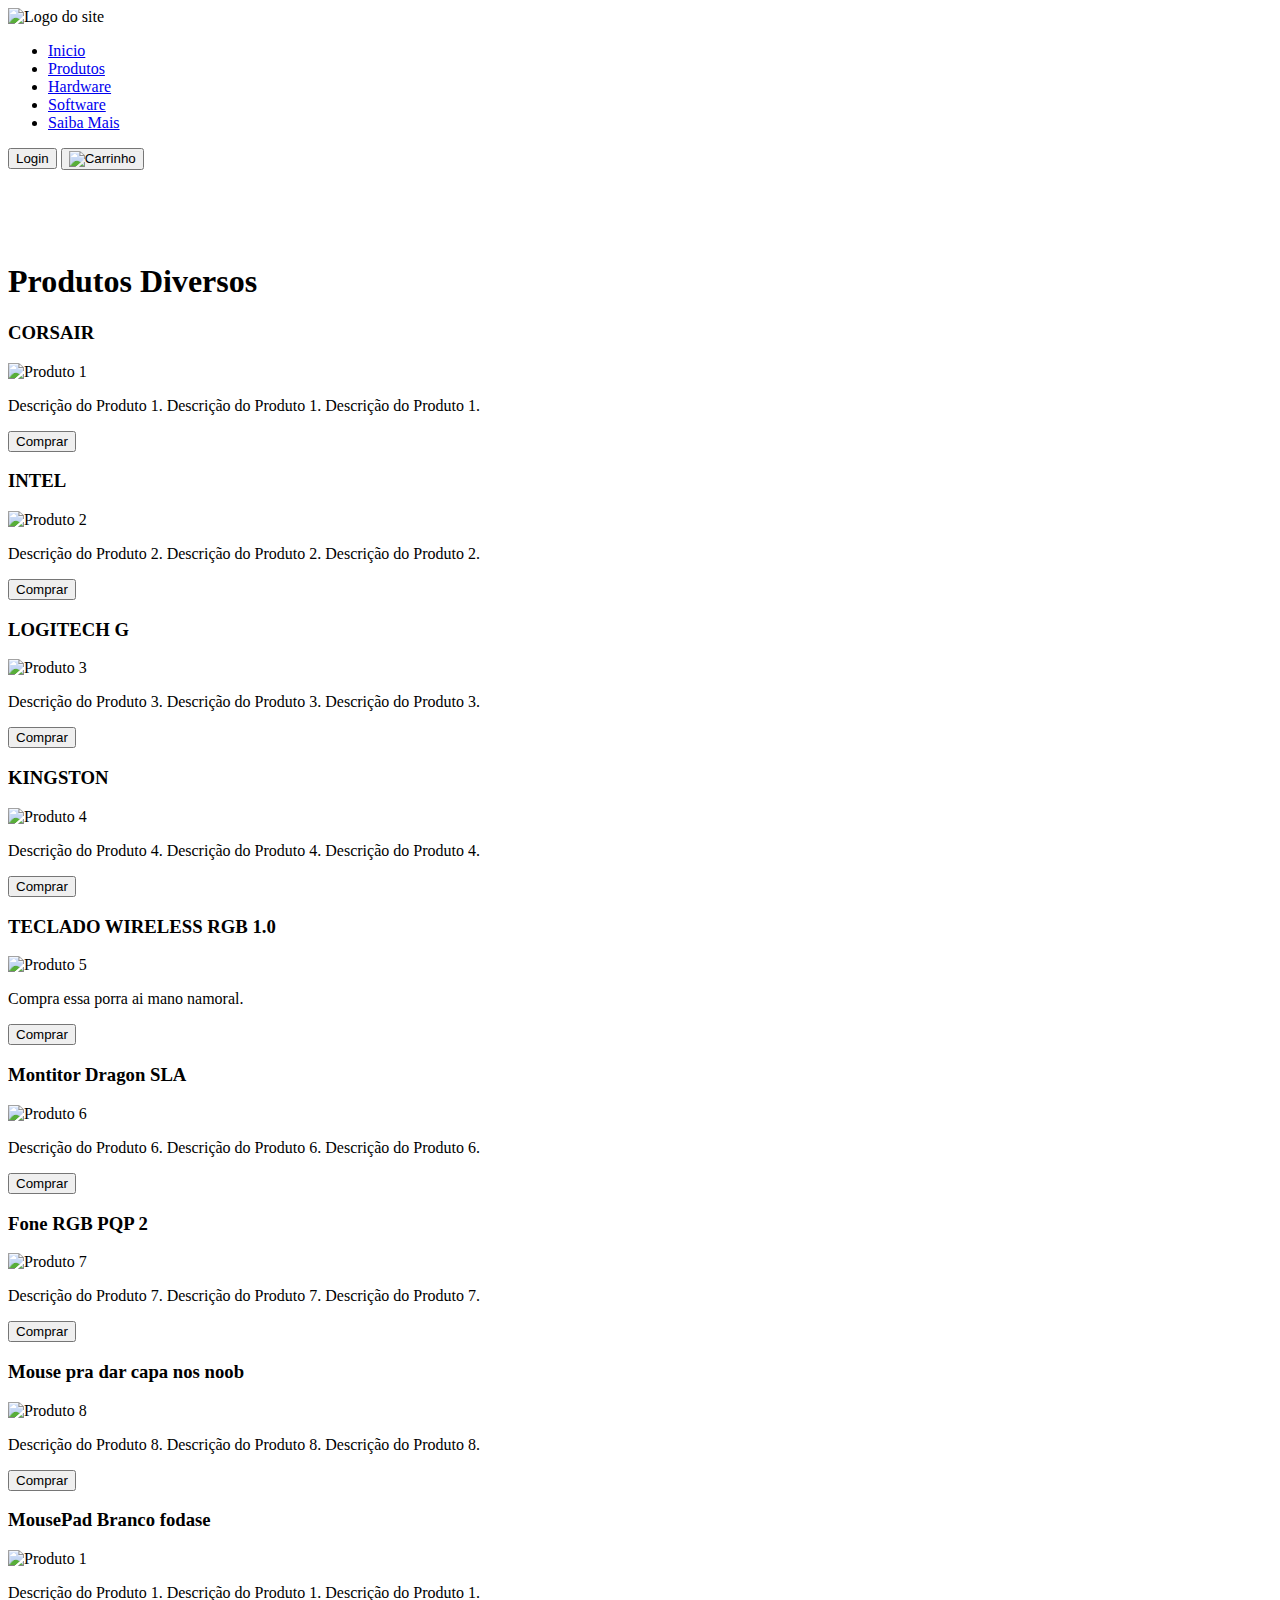
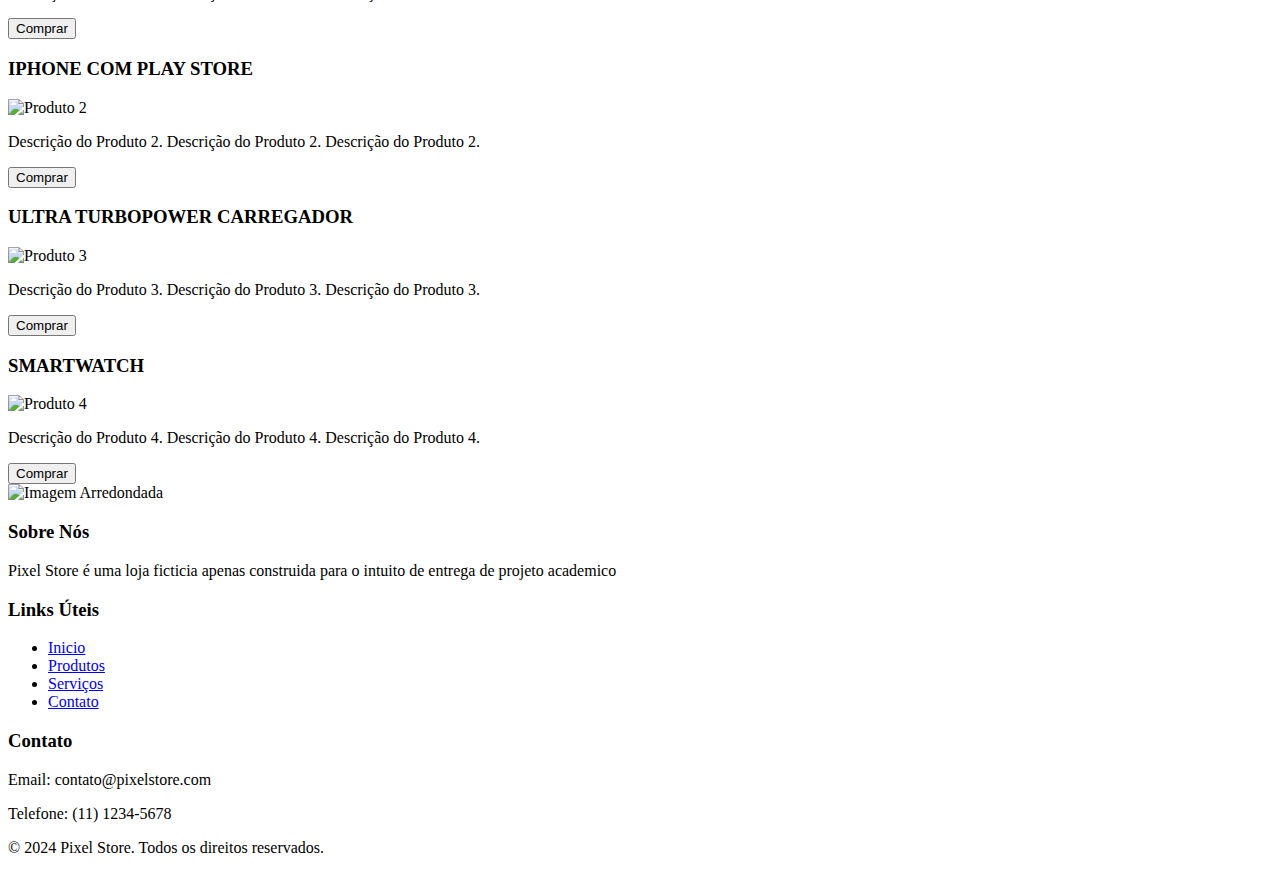
==== produtos.html @ 54222fbd "Add files via upload" ====
<!DOCTYPE html>
<html lang="en">
<head>
    <meta charset="UTF-8">
    <meta name="viewport" content="width=device-width, initial-scale=1.0">
    <link rel="stylesheet" href="/Projeto_BackEnd_1.0/css/produtos.css">
    <title>Produtos</title>
</head>
<body>
    <header>
    <!-- Menu Horizontal -->
    <nav class="menu">
        <!-- Adicionando a logo -->
        <img src="/Projeto_BackEnd_1.0/imagens/imagens/PIXEL LOGO.jpg" alt="Logo do site" class="logo">

        <ul>
            <li><a href="/index.html">Inicio</a></li>
            <li><a href="/Projeto_BackEnd_1.0/produtos.html">Produtos</a></li>
            <li><a href="/Projeto_BackEnd_1.0/hardware.html">Hardware</a></li>
            <li><a href="/Projeto_BackEnd_1.0/software.html">Software</a></li>
            <li><a href="/Projeto_BackEnd_1.0/saibamais.html">Saiba Mais</a></li>
        </ul>
        <a href="/Projeto_BackEnd_1.0/login.html"><button class="login-button">Login</button></a>
        <a href="carrinho.html"><button class="cart-button"><img src="/Projeto_BackEnd_1.0/imagens/imagens/carrinho preto.jpg" alt="Carrinho"></button></a>
    </nav>
    </header>
<br><br><br><br>
    <h1>Produtos Diversos</h1>

    <div class="card-container">
        <!-- Row 1 -->
        <div class="card-row">
            <!-- Card 1 -->
            <div class="product-card">
                <h3>CORSAIR</h3>
                <img src="/Projeto_BackEnd_1.0/imagens/imagens/corsair imagens.jpeg" alt="Produto 1">
                <p>Descrição do Produto 1. Descrição do Produto 1. Descrição do Produto 1.</p>
                <button>Comprar</button>
            </div>
    
            <!-- Card 2 -->
            <div class="product-card">
                <h3>INTEL</h3>
                <img src="/Projeto_BackEnd_1.0/imagens/imagens/intel core.jpg" alt="Produto 2">
                <p>Descrição do Produto 2. Descrição do Produto 2. Descrição do Produto 2.</p>
                <button>Comprar</button>
            </div>
    
            <!-- Card 3 -->
            <div class="product-card">
                <h3>LOGITECH G</h3>
                <img src="/Projeto_BackEnd_1.0/imagens/imagens/logitech imagens.png" alt="Produto 3">
                <p>Descrição do Produto 3. Descrição do Produto 3. Descrição do Produto 3.</p>
                <button>Comprar</button>
            </div>
    
            <!-- Card 4 -->
            <div class="product-card">
                <h3>KINGSTON</h3>
                <img src="/Projeto_BackEnd_1.0/imagens/imagens/kingston logo.png" alt="Produto 4">
                <p>Descrição do Produto 4. Descrição do Produto 4. Descrição do Produto 4.</p>
                <button>Comprar</button>
            </div>
        </div>
    
        <!-- Row 2 -->
        <div class="card-row">
            <!-- Card 5 -->
            <div class="product-card">
                <h3>TECLADO WIRELESS RGB 1.0</h3>
                <img src="/Projeto_BackEnd_1.0/imagens/imagens/teclado produto 1.jpg" alt="Produto 5">
                <p>Compra essa porra ai mano namoral.</p>
                <button>Comprar</button>
            </div>
    
            <!-- Card 6 -->
            <div class="product-card">
                <h3>Montitor Dragon SLA </h3>
                <img src="/Projeto_BackEnd_1.0/imagens/imagens/monitor produto 2.jpeg" alt="Produto 6">
                <p>Descrição do Produto 6. Descrição do Produto 6. Descrição do Produto 6.</p>
                <button>Comprar</button>
            </div>
    
            <!-- Card 7 -->
            <div class="product-card">
                <h3>Fone RGB PQP 2</h3>
                <img src="/Projeto_BackEnd_1.0/imagens/imagens/fone produto 3.jpeg" alt="Produto 7">
                <p>Descrição do Produto 7. Descrição do Produto 7. Descrição do Produto 7.</p>
                <button>Comprar</button>
            </div>
    
            <!-- Card 8 -->
            <div class="product-card">
                <h3>Mouse pra dar capa nos noob</h3>
                <img src="/Projeto_BackEnd_1.0/imagens/imagens/Mouse gamer produto 4.jpeg" alt="Produto 8">
                <p>Descrição do Produto 8. Descrição do Produto 8. Descrição do Produto 8.</p>
                <button>Comprar</button>
            </div>
        </div>
    </div>
    <div class="card-container">
        <!-- Row 1 -->
        <div class="card-row">
            <!-- Card 1 -->
            <div class="product-card">
                <h3>MousePad Branco fodase</h3>
                <img src="/Projeto_BackEnd_1.0/imagens/imagens/mousepad produto 5.jpeg" alt="Produto 1">
                <p>Descrição do Produto 1. Descrição do Produto 1. Descrição do Produto 1.</p>
                <button>Comprar</button>
            </div>
    
            <!-- Card 2 -->
            <div class="product-card">
                <h3>IPHONE COM PLAY STORE</h3>
                <img src="/Projeto_BackEnd_1.0/imagens/imagens/iphone produto 6.jpeg" alt="Produto 2">
                <p>Descrição do Produto 2. Descrição do Produto 2. Descrição do Produto 2.</p>
                <button>Comprar</button>
            </div>
    
            <!-- Card 3 -->
            <div class="product-card">
                <h3>ULTRA TURBOPOWER CARREGADOR</h3>
                <img src="/Projeto_BackEnd_1.0/imagens/imagens/carregador produto 7.jpg" alt="Produto 3">
                <p>Descrição do Produto 3. Descrição do Produto 3. Descrição do Produto 3.</p>
                <button>Comprar</button>
            </div>
    
            <!-- Card 4 -->
            <div class="product-card">
                <h3>SMARTWATCH</h3>
                <img src="/Projeto_BackEnd_1.0/imagens/imagens/smartwatch produto 8.jpeg" alt="Produto 4">
                <p>Descrição do Produto 4. Descrição do Produto 4. Descrição do Produto 4.</p>
                <button>Comprar</button>
            </div>
        </div>
    </div>

    <!-- Imagem com Cantos Arredondados -->
 <div class="rounded-image-container">
    <img src="/Projeto_BackEnd_1.0/imagens/imagens/fone produto 3.jpeg" alt="Imagem Arredondada">
</div>


    <!-- Rodapé -->
<footer class="footer">
    <div class="footer-container">
        <div class="footer-section">
            <h3>Sobre Nós</h3>
            <p>Pixel Store é uma loja ficticia apenas construida para o intuito de entrega de projeto academico</p>
        </div>
        <div class="footer-section">
            <h3>Links Úteis</h3>
            <ul>
                <li><a href="#">Inicio</a></li>
                <li><a href="#">Produtos</a></li>
                <li><a href="#">Serviços</a></li>
                <li><a href="#">Contato</a></li>
            </ul>
        </div>
        <div class="footer-section">
            <h3>Contato</h3>
            <p>Email: contato@pixelstore.com</p>
            <p>Telefone: (11) 1234-5678</p>
        </div>
    </div>
    <div class="footer-bottom">
        <p>&copy; 2024 Pixel Store. Todos os direitos reservados.</p>
    </div>
</footer>

</body>
</html>
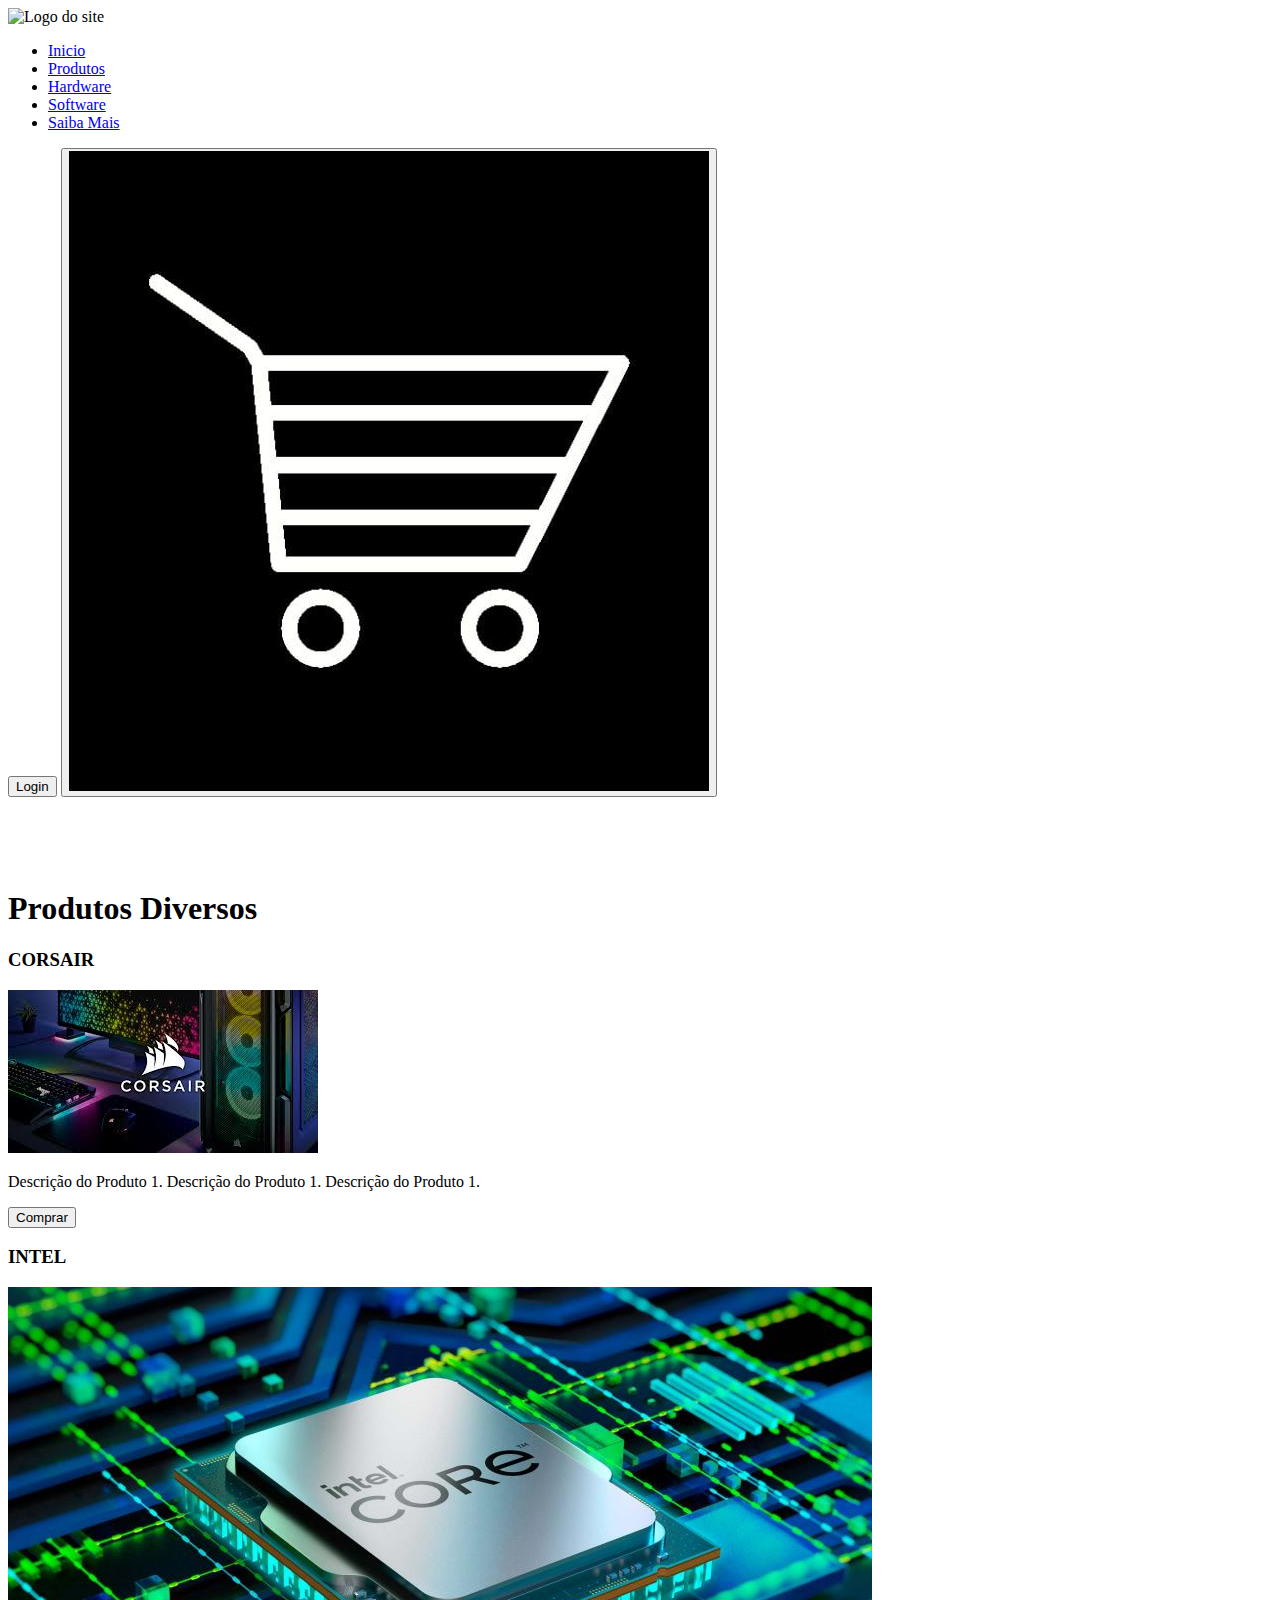
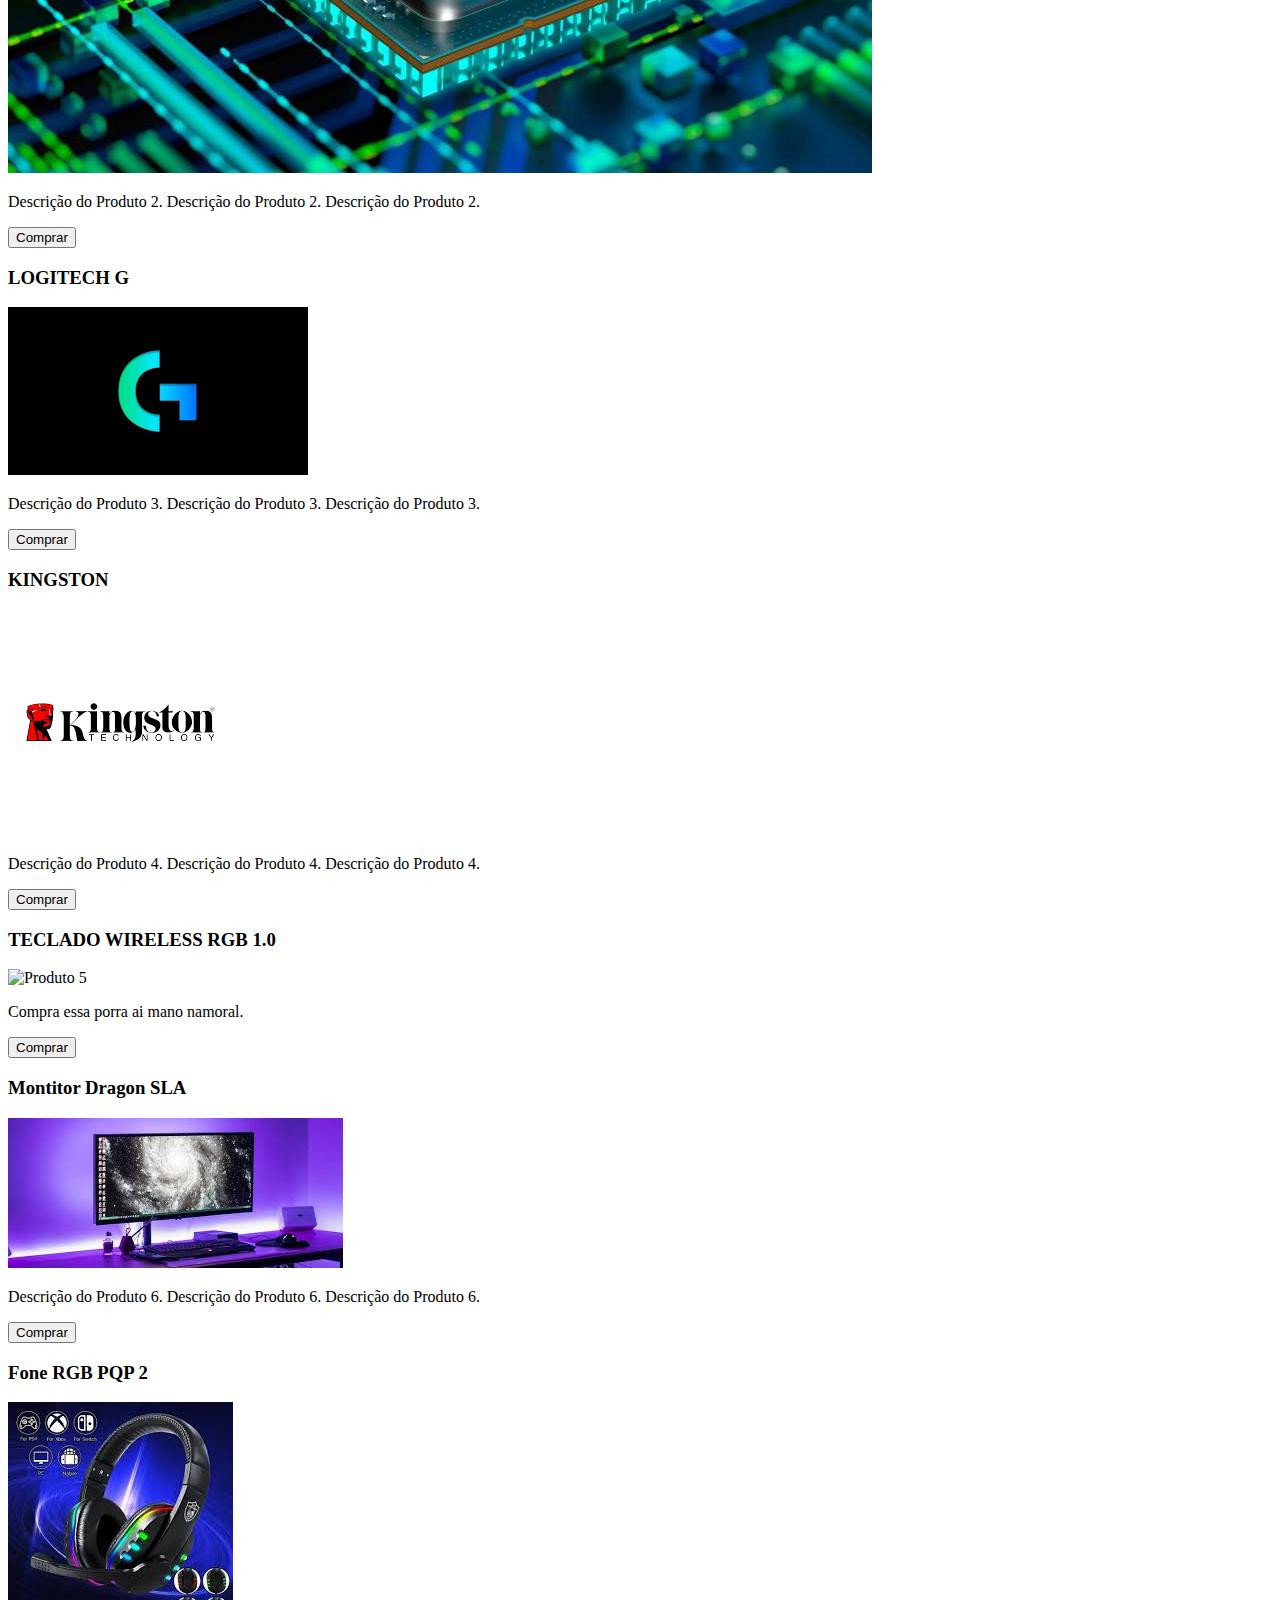
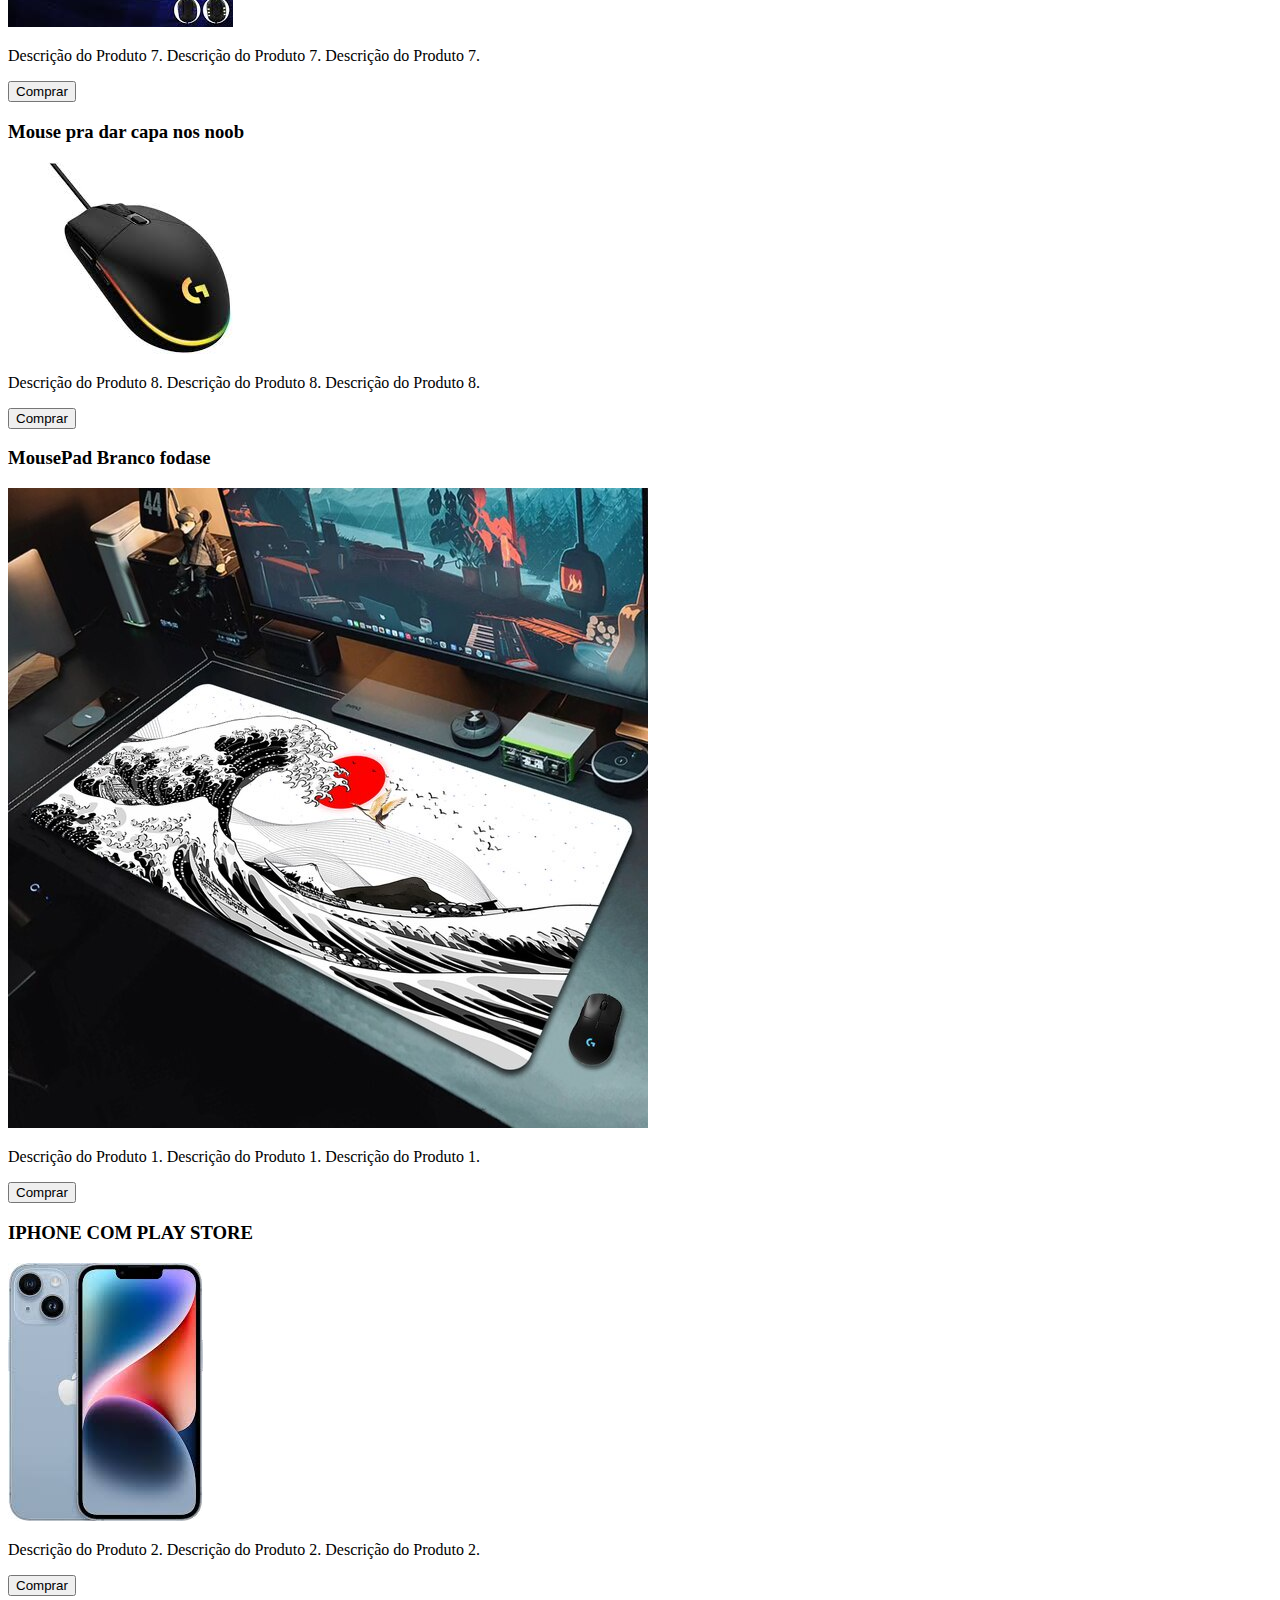
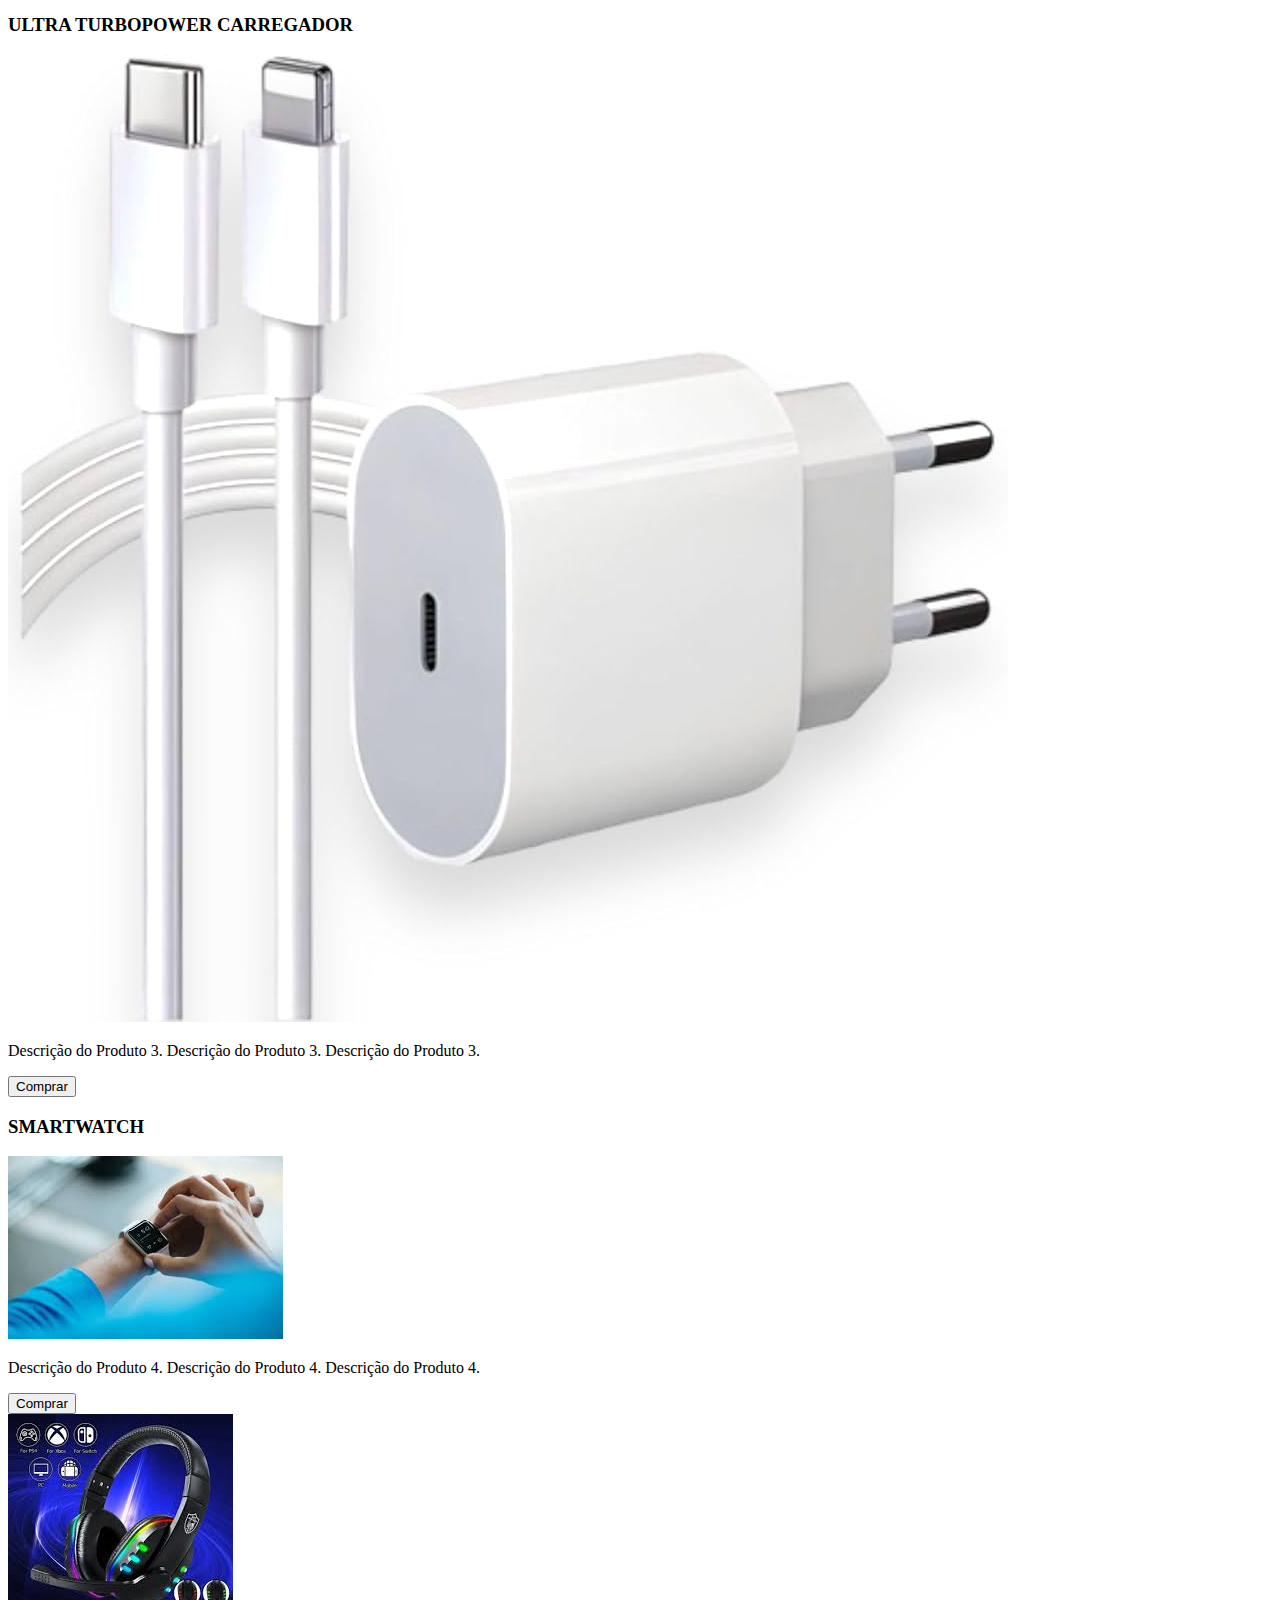
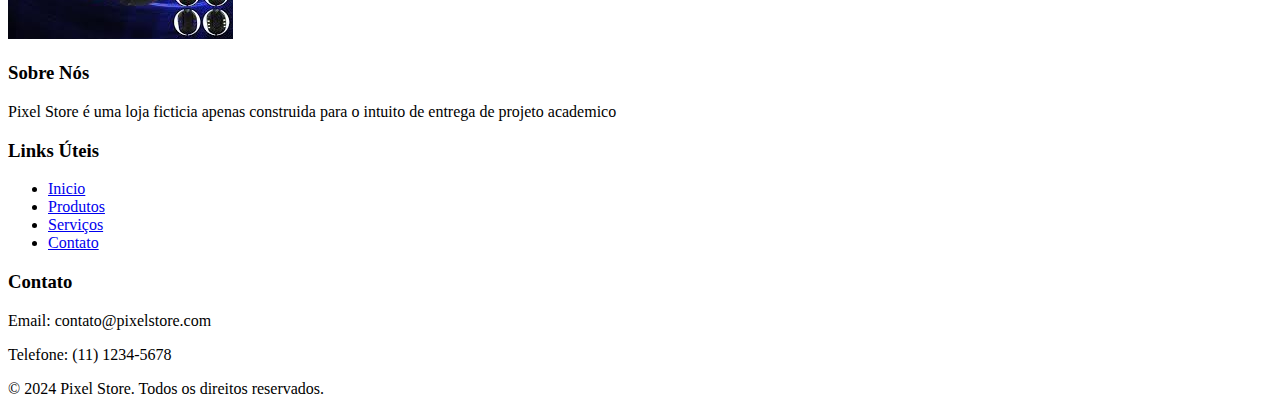
==== commit 86662af5: "produto" ====
--- a/produtos.html
+++ b/produtos.html
@@ -21,7 +21,7 @@
             <li><a href="/Projeto_BackEnd_1.0/saibamais.html">Saiba Mais</a></li>
         </ul>
         <a href="/Projeto_BackEnd_1.0/login.html"><button class="login-button">Login</button></a>
-        <a href="carrinho.html"><button class="cart-button"><img src="/Projeto_BackEnd_1.0/imagens/imagens/carrinho preto.jpg" alt="Carrinho"></button></a>
+        <a href="carrinho.html"><button class="cart-button"><img src="/imagens/carrinho preto.jpg" alt="Carrinho"></button></a>
     </nav>
     </header>
 <br><br><br><br>
@@ -33,7 +33,7 @@
             <!-- Card 1 -->
             <div class="product-card">
                 <h3>CORSAIR</h3>
-                <img src="/Projeto_BackEnd_1.0/imagens/imagens/corsair imagens.jpeg" alt="Produto 1">
+                <img src="/imagens/corsair imagens.jpeg" alt="Produto 1">
                 <p>Descrição do Produto 1. Descrição do Produto 1. Descrição do Produto 1.</p>
                 <button>Comprar</button>
             </div>
@@ -41,7 +41,7 @@
             <!-- Card 2 -->
             <div class="product-card">
                 <h3>INTEL</h3>
-                <img src="/Projeto_BackEnd_1.0/imagens/imagens/intel core.jpg" alt="Produto 2">
+                <img src="/imagens/intel core.jpg" alt="Produto 2">
                 <p>Descrição do Produto 2. Descrição do Produto 2. Descrição do Produto 2.</p>
                 <button>Comprar</button>
             </div>
@@ -49,7 +49,7 @@
             <!-- Card 3 -->
             <div class="product-card">
                 <h3>LOGITECH G</h3>
-                <img src="/Projeto_BackEnd_1.0/imagens/imagens/logitech imagens.png" alt="Produto 3">
+                <img src="/imagens/logitech imagens.png" alt="Produto 3">
                 <p>Descrição do Produto 3. Descrição do Produto 3. Descrição do Produto 3.</p>
                 <button>Comprar</button>
             </div>
@@ -57,7 +57,7 @@
             <!-- Card 4 -->
             <div class="product-card">
                 <h3>KINGSTON</h3>
-                <img src="/Projeto_BackEnd_1.0/imagens/imagens/kingston logo.png" alt="Produto 4">
+                <img src="/imagens/kingston logo.png" alt="Produto 4">
                 <p>Descrição do Produto 4. Descrição do Produto 4. Descrição do Produto 4.</p>
                 <button>Comprar</button>
             </div>
@@ -68,7 +68,7 @@
             <!-- Card 5 -->
             <div class="product-card">
                 <h3>TECLADO WIRELESS RGB 1.0</h3>
-                <img src="/Projeto_BackEnd_1.0/imagens/imagens/teclado produto 1.jpg" alt="Produto 5">
+                <img src="/teclado produto 1.jpg" alt="Produto 5">
                 <p>Compra essa porra ai mano namoral.</p>
                 <button>Comprar</button>
             </div>
@@ -76,7 +76,7 @@
             <!-- Card 6 -->
             <div class="product-card">
                 <h3>Montitor Dragon SLA </h3>
-                <img src="/Projeto_BackEnd_1.0/imagens/imagens/monitor produto 2.jpeg" alt="Produto 6">
+                <img src="/imagens/monitor produto 2.jpeg" alt="Produto 6">
                 <p>Descrição do Produto 6. Descrição do Produto 6. Descrição do Produto 6.</p>
                 <button>Comprar</button>
             </div>
@@ -84,7 +84,7 @@
             <!-- Card 7 -->
             <div class="product-card">
                 <h3>Fone RGB PQP 2</h3>
-                <img src="/Projeto_BackEnd_1.0/imagens/imagens/fone produto 3.jpeg" alt="Produto 7">
+                <img src="/imagens/fone produto 3.jpeg" alt="Produto 7">
                 <p>Descrição do Produto 7. Descrição do Produto 7. Descrição do Produto 7.</p>
                 <button>Comprar</button>
             </div>
@@ -92,7 +92,7 @@
             <!-- Card 8 -->
             <div class="product-card">
                 <h3>Mouse pra dar capa nos noob</h3>
-                <img src="/Projeto_BackEnd_1.0/imagens/imagens/Mouse gamer produto 4.jpeg" alt="Produto 8">
+                <img src="/imagens/Mouse gamer produto 4.jpeg" alt="Produto 8">
                 <p>Descrição do Produto 8. Descrição do Produto 8. Descrição do Produto 8.</p>
                 <button>Comprar</button>
             </div>
@@ -104,7 +104,7 @@
             <!-- Card 1 -->
             <div class="product-card">
                 <h3>MousePad Branco fodase</h3>
-                <img src="/Projeto_BackEnd_1.0/imagens/imagens/mousepad produto 5.jpeg" alt="Produto 1">
+                <img src="/imagens/mousepad produto 5.jpeg" alt="Produto 1">
                 <p>Descrição do Produto 1. Descrição do Produto 1. Descrição do Produto 1.</p>
                 <button>Comprar</button>
             </div>
@@ -112,7 +112,7 @@
             <!-- Card 2 -->
             <div class="product-card">
                 <h3>IPHONE COM PLAY STORE</h3>
-                <img src="/Projeto_BackEnd_1.0/imagens/imagens/iphone produto 6.jpeg" alt="Produto 2">
+                <img src="/imagens/iphone produto 6.jpeg" alt="Produto 2">
                 <p>Descrição do Produto 2. Descrição do Produto 2. Descrição do Produto 2.</p>
                 <button>Comprar</button>
             </div>
@@ -120,7 +120,7 @@
             <!-- Card 3 -->
             <div class="product-card">
                 <h3>ULTRA TURBOPOWER CARREGADOR</h3>
-                <img src="/Projeto_BackEnd_1.0/imagens/imagens/carregador produto 7.jpg" alt="Produto 3">
+                <img src="/imagens/carregador produto 7.jpg" alt="Produto 3">
                 <p>Descrição do Produto 3. Descrição do Produto 3. Descrição do Produto 3.</p>
                 <button>Comprar</button>
             </div>
@@ -128,7 +128,7 @@
             <!-- Card 4 -->
             <div class="product-card">
                 <h3>SMARTWATCH</h3>
-                <img src="/Projeto_BackEnd_1.0/imagens/imagens/smartwatch produto 8.jpeg" alt="Produto 4">
+                <img src="/imagens/smartwatch produto 8.jpeg" alt="Produto 4">
                 <p>Descrição do Produto 4. Descrição do Produto 4. Descrição do Produto 4.</p>
                 <button>Comprar</button>
             </div>
@@ -137,7 +137,7 @@
 
     <!-- Imagem com Cantos Arredondados -->
  <div class="rounded-image-container">
-    <img src="/Projeto_BackEnd_1.0/imagens/imagens/fone produto 3.jpeg" alt="Imagem Arredondada">
+    <img src="/imagens/fone produto 3.jpeg" alt="Imagem Arredondada">
 </div>
 
 
